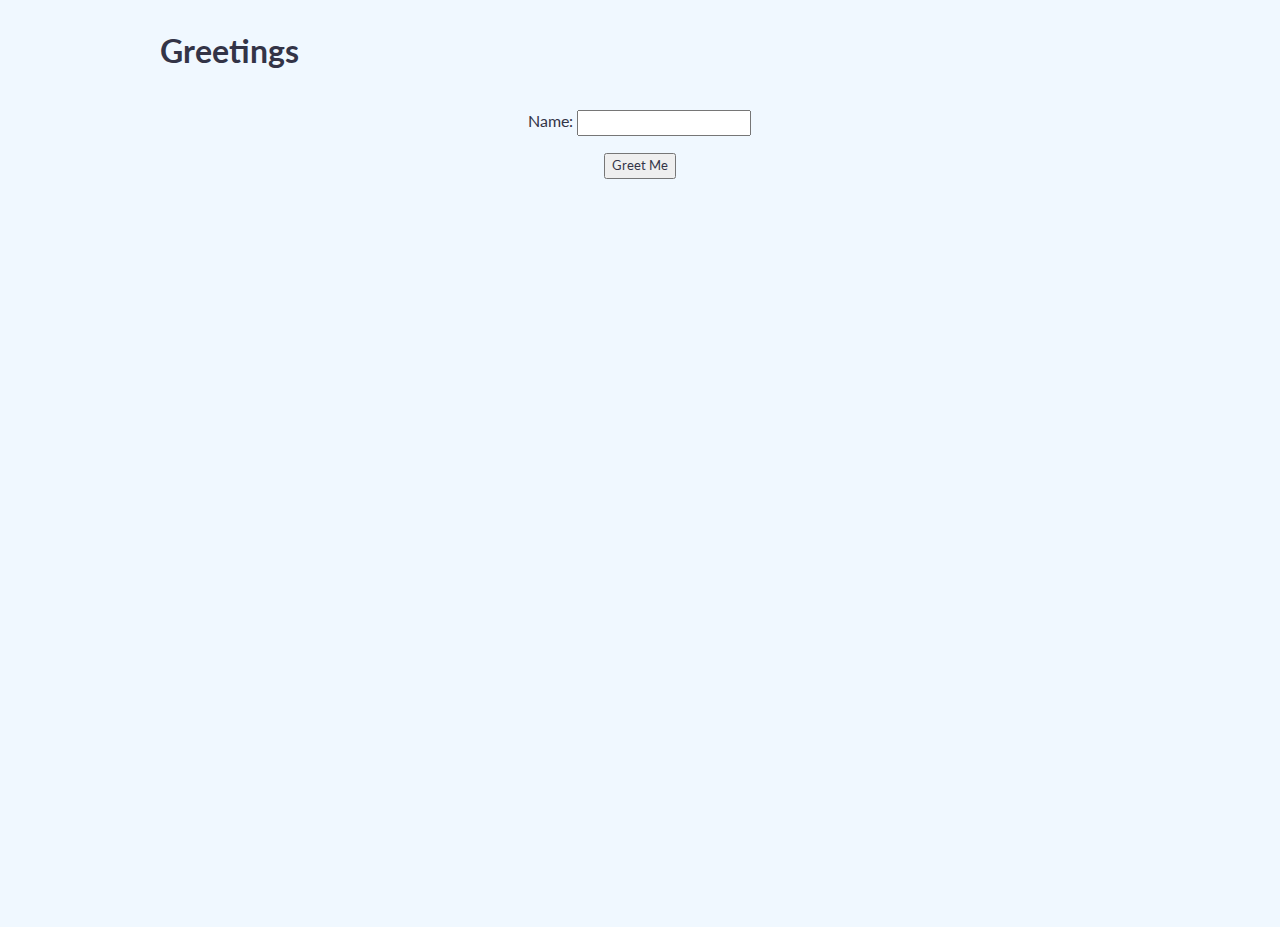
==== index.html @ b4a01a3c "greeting exercise" ====
<!DOCTYPE html>
<html lang="en">
<head>
    <meta charset="UTF-8">
    <meta http-equiv="X-UA-Compatible" content="IE=edge">
    <meta name="viewport" content="width=device-width, initial-scale=1.0">
    <link rel="stylesheet" href="./static/grid/simple-grid.min.css">
    <link rel="stylesheet" href="./static/css/greet.css">
    <title>Greetings</title>
</head>
<body>
    <div class="container">
        <div class="greet-form">
            <form id="myform">
                <h2>Greetings</h2>
                <div class="row">
                    <div class="col-12 center">
                        <label for="user-input"><span>Name:</span> 
                            <input type="text" id="user-input">
                        </label>
                    </div>
                </div>
                <div class="row">
                    <div class="col-12 center">
                        <button id="submit-greet">Greet Me</button>
                    </div>
                </div>
                <p id="output-greet">Hello, Lukhanyo</p>
            </form>
        </div>
    </div>
    <script src="./static/js/greet.js"></script>
</body>
</html>
---- static/grid/simple-grid.min.css ----
@import url(https://fonts.googleapis.com/css?family=Lato:400,300,300italic,400italic,700,700italic);body,html{height:100%;width:100%;margin:0;padding:0;left:0;top:0;font-size:100%}.center,.container{margin-left:auto;margin-right:auto}*{font-family:Lato,Helvetica,sans-serif;color:#333447;line-height:1.5}h1{font-size:2.5rem}h2{font-size:2rem}h3{font-size:1.375rem}h4{font-size:1.125rem}h5{font-size:1rem}h6{font-size:.875rem}p{font-size:1.125rem;font-weight:200;line-height:1.8}.font-light{font-weight:300}.font-regular{font-weight:400}.font-heavy{font-weight:700}.left{text-align:left}.right{text-align:right}.center{text-align:center}.justify{text-align:justify}.container{width:90%}.row{position:relative;width:100%}.row [class^=col]{float:left;margin:.5rem 2%;min-height:.125rem}.col-1,.col-10,.col-11,.col-12,.col-2,.col-3,.col-4,.col-5,.col-6,.col-7,.col-8,.col-9{width:96%}.col-1-sm{width:4.33%}.col-2-sm{width:12.66%}.col-3-sm{width:21%}.col-4-sm{width:29.33%}.col-5-sm{width:37.66%}.col-6-sm{width:46%}.col-7-sm{width:54.33%}.col-8-sm{width:62.66%}.col-9-sm{width:71%}.col-10-sm{width:79.33%}.col-11-sm{width:87.66%}.col-12-sm{width:96%}.row::after{content:"";display:table;clear:both}.hidden-sm{display:none}@media only screen and (min-width:33.75em){.container{width:80%}}@media only screen and (min-width:45em){.col-1{width:4.33%}.col-2{width:12.66%}.col-3{width:21%}.col-4{width:29.33%}.col-5{width:37.66%}.col-6{width:46%}.col-7{width:54.33%}.col-8{width:62.66%}.col-9{width:71%}.col-10{width:79.33%}.col-11{width:87.66%}.col-12{width:96%}.hidden-sm{display:block}}@media only screen and (min-width:60em){.container{width:75%;max-width:60rem}}
---- static/css/greet.css ----
body, html {
    margin: 0;
    padding: 0;
    background-color: aliceblue;
}

.container {
    width: 100%;
    /* margin: 0 10em; */
}

#myform {
    height: 99vh;
    width: 100%;
}
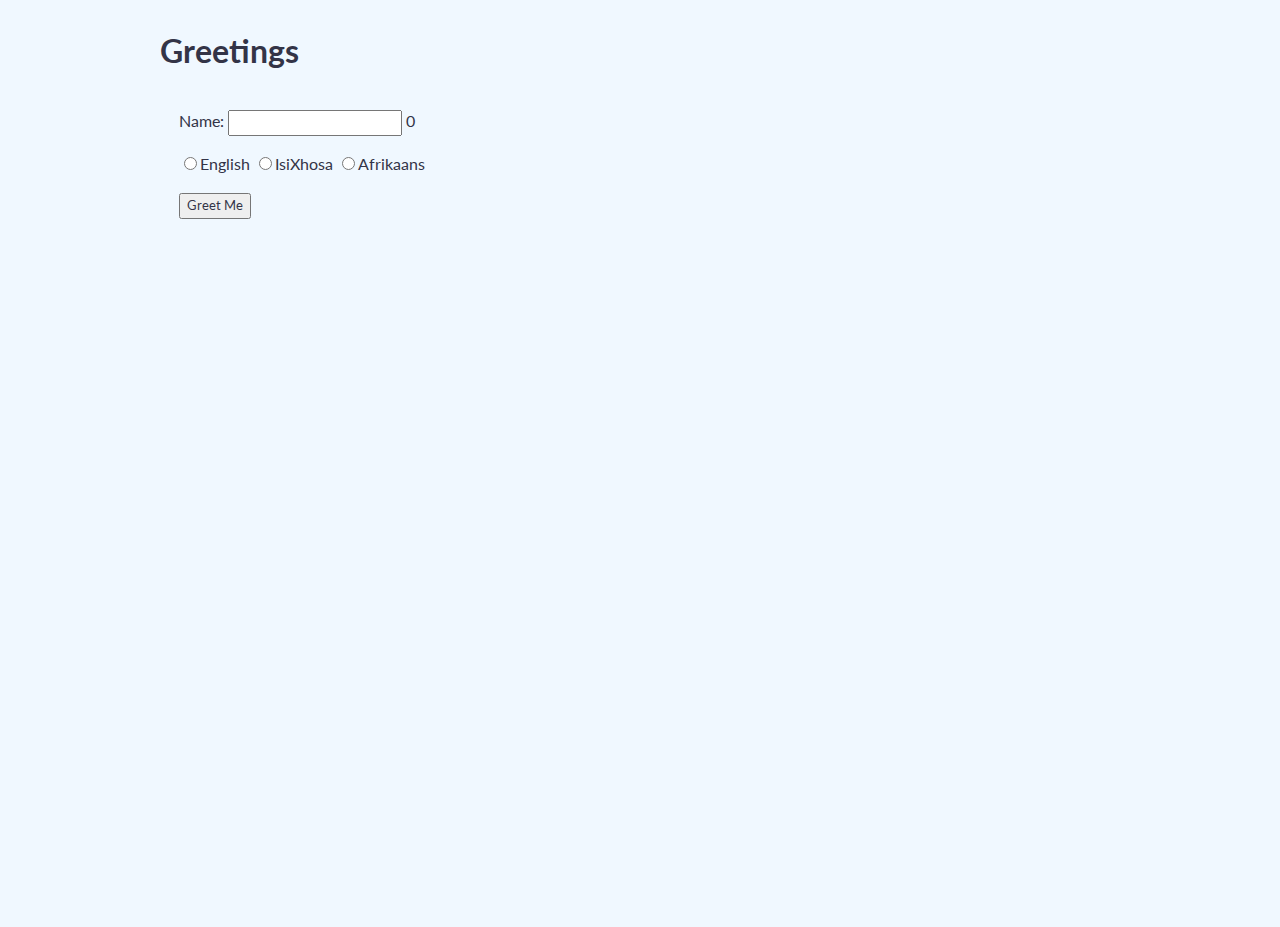
==== commit 07a6dffe: "now can greet in different languages and keep count of number of greeted users" ====
--- a/index.html
+++ b/index.html
@@ -14,14 +14,22 @@
             <form id="myform">
                 <h2>Greetings</h2>
                 <div class="row">
-                    <div class="col-12 center">
+                    <div class="col-12">
                         <label for="user-input"><span>Name:</span> 
                             <input type="text" id="user-input">
                         </label>
+                        <span id="counter">0</span>
                     </div>
                 </div>
                 <div class="row">
-                    <div class="col-12 center">
+                   <div class="col-12">
+                    <input type="radio" name="language" value="english">English
+                    <input type="radio" name="language" value="isixhosa">IsiXhosa
+                    <input type="radio" name="language" value="afrikaans">Afrikaans
+                   </div>
+                </div>
+                <div class="row">
+                    <div class="col-12">
                         <button id="submit-greet">Greet Me</button>
                     </div>
                 </div>
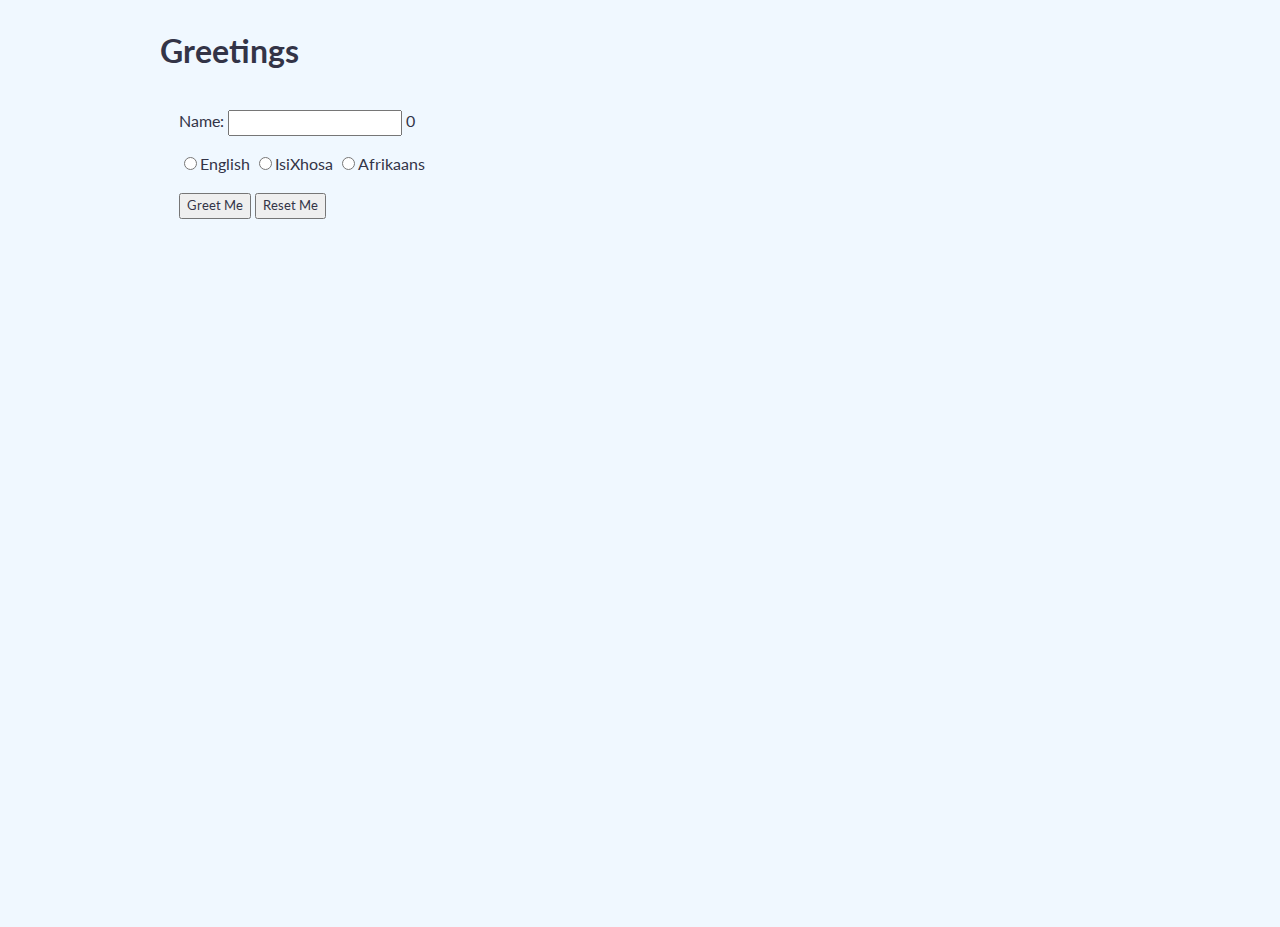
==== commit af18afaa: "added logic to reset the counter" ====
--- a/index.html
+++ b/index.html
@@ -31,12 +31,14 @@
                 <div class="row">
                     <div class="col-12">
                         <button id="submit-greet">Greet Me</button>
+                        <button id="reset-greet">Reset Me</button>
                     </div>
                 </div>
                 <p id="output-greet">Hello, Lukhanyo</p>
             </form>
         </div>
     </div>
+    <script src="./static/js/greet-factory.js"></script>
     <script src="./static/js/greet.js"></script>
 </body>
 </html>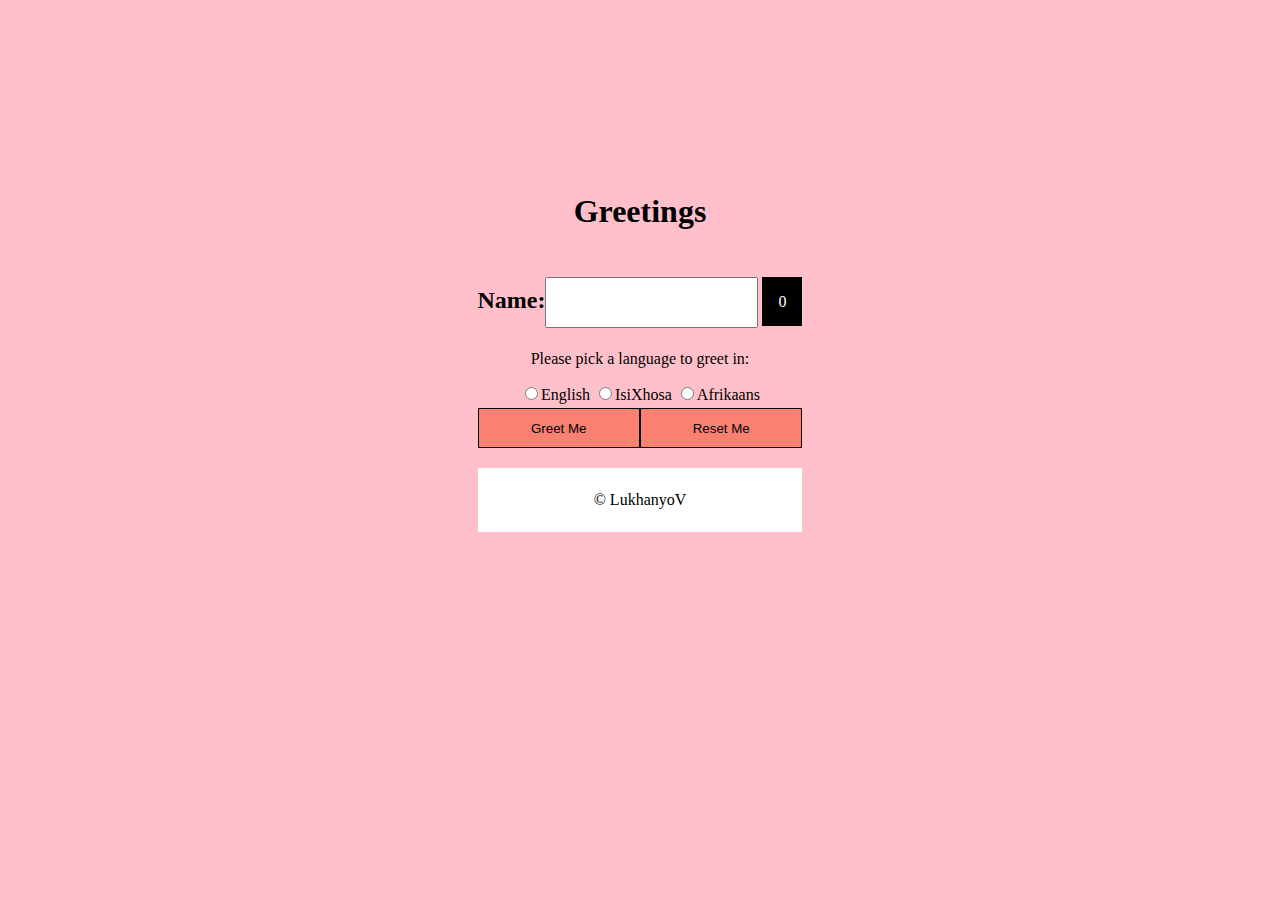
==== commit 977f4d78: "updated the layout" ====
--- a/index.html
+++ b/index.html
@@ -4,37 +4,40 @@
     <meta charset="UTF-8">
     <meta http-equiv="X-UA-Compatible" content="IE=edge">
     <meta name="viewport" content="width=device-width, initial-scale=1.0">
-    <link rel="stylesheet" href="./static/grid/simple-grid.min.css">
+    <!-- <link rel="stylesheet" href="./static/grid/simple-grid.min.css"> -->
     <link rel="stylesheet" href="./static/css/greet.css">
     <title>Greetings</title>
 </head>
 <body>
     <div class="container">
         <div class="greet-form">
+            <h1 style="text-align: center">Greetings</h1>
             <form id="myform">
-                <h2>Greetings</h2>
                 <div class="row">
-                    <div class="col-12">
-                        <label for="user-input"><span>Name:</span> 
-                            <input type="text" id="user-input">
-                        </label>
+                    <h2>Name:</h2>
+                    <div class="input">
+                        <input type="text" id="user-input">
                         <span id="counter">0</span>
                     </div>
                 </div>
-                <div class="row">
-                   <div class="col-12">
-                    <input type="radio" name="language" value="english">English
-                    <input type="radio" name="language" value="isixhosa">IsiXhosa
-                    <input type="radio" name="language" value="afrikaans">Afrikaans
-                   </div>
-                </div>
-                <div class="row">
-                    <div class="col-12">
-                        <button id="submit-greet">Greet Me</button>
-                        <button id="reset-greet">Reset Me</button>
+                
+                <div class="row language">
+                    <div>
+                        <p>Please pick a language to greet in:</p>
+                    </div>
+                    <div>
+                        <input type="radio" name="language" value="english">English
+                        <input type="radio" name="language" value="isixhosa">IsiXhosa
+                        <input type="radio" name="language" value="afrikaans">Afrikaans
                     </div>
                 </div>
-                <p id="output-greet">Hello, Lukhanyo</p>
+                    
+                <div class="row buttons">
+                    <button id="submit-greet">Greet Me</button>
+                    <button id="reset-greet">Reset Me</button>
+                </div>
+
+                <p id="output-greet">&copy; LukhanyoV</p>
             </form>
         </div>
     </div>
--- a/static/css/greet.css
+++ b/static/css/greet.css
@@ -1,16 +1,73 @@
 
 body, html {
-    margin: 0;
-    padding: 0;
-    background-color: aliceblue;
+    background-color: pink;
+    overflow-y: hidden;
 }
 
 .container {
-    width: 100%;
-    /* margin: 0 10em; */
+    display: flex;
+    justify-content: center;
+    align-items: center;
+    height: 80vh;
 }
 
 #myform {
-    height: 99vh;
+    background-color: pink;
+    padding: 1em;
+    /* border: 1px solid saddlebrown; */
+}
+
+.row {
+    display: flex;
+    align-items: center;
+}
+
+.input {
+    /* border: 1px solid black; */
+    height: 3em;
+}
+
+.input input {
+    height: 88%;
+    line-height: 2em;
+    margin-right: 0;
+    padding-right: 0;
+    font-size: medium;
+    height: 93%;
+}
+
+.input span {
+    padding: 1em;
+    background-color: black;
+    color: white;
+    height: 100%;
+}
+
+/* languages */
+.language {
+    flex-direction: column;
+}
+
+/* the buttons */
+.buttons {
+    display: flex;
+    justify-content: space-around;
     width: 100%;
+    height: 3em;
 }
+
+.buttons button {
+    width: 100%;
+    height: 3em;
+    border: 1px solid black;
+    background-color: salmon;
+}
+
+/* the output */
+#output-greet {
+    height: 4em;
+    background-color: white;
+    color: black;
+    line-height: 4em;
+    text-align: center;
+}